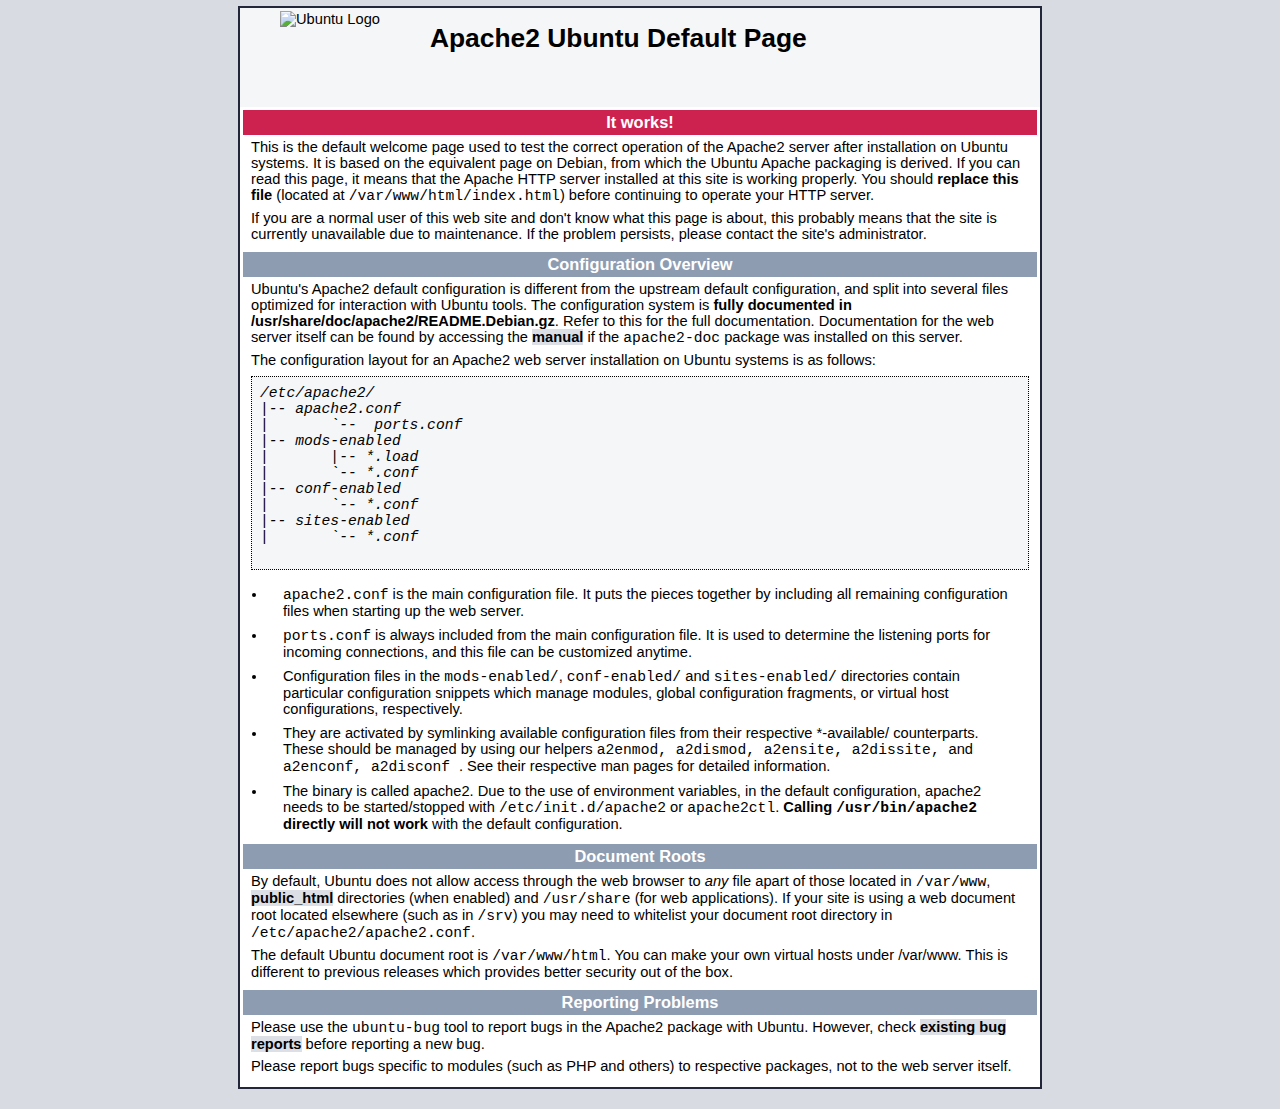
==== index.html @ 2be92ed8 "initial commit" ====
<!DOCTYPE html PUBLIC "-//W3C//DTD XHTML 1.0 Transitional//EN" "http://www.w3.org/TR/xhtml1/DTD/xhtml1-transitional.dtd">
<html xmlns="http://www.w3.org/1999/xhtml">
  <!--
    Modified from the Debian original for Ubuntu
    Last updated: 2016-11-16
    See: https://launchpad.net/bugs/1288690
  -->
  <head>
    <meta http-equiv="Content-Type" content="text/html; charset=UTF-8" />
    <title>Apache2 Ubuntu Default Page: It works</title>
    <style type="text/css" media="screen">
  * {
    margin: 0px 0px 0px 0px;
    padding: 0px 0px 0px 0px;
  }

  body, html {
    padding: 3px 3px 3px 3px;

    background-color: #D8DBE2;

    font-family: Verdana, sans-serif;
    font-size: 11pt;
    text-align: center;
  }

  div.main_page {
    position: relative;
    display: table;

    width: 800px;

    margin-bottom: 3px;
    margin-left: auto;
    margin-right: auto;
    padding: 0px 0px 0px 0px;

    border-width: 2px;
    border-color: #212738;
    border-style: solid;

    background-color: #FFFFFF;

    text-align: center;
  }

  div.page_header {
    height: 99px;
    width: 100%;

    background-color: #F5F6F7;
  }

  div.page_header span {
    margin: 15px 0px 0px 50px;

    font-size: 180%;
    font-weight: bold;
  }

  div.page_header img {
    margin: 3px 0px 0px 40px;

    border: 0px 0px 0px;
  }

  div.table_of_contents {
    clear: left;

    min-width: 200px;

    margin: 3px 3px 3px 3px;

    background-color: #FFFFFF;

    text-align: left;
  }

  div.table_of_contents_item {
    clear: left;

    width: 100%;

    margin: 4px 0px 0px 0px;

    background-color: #FFFFFF;

    color: #000000;
    text-align: left;
  }

  div.table_of_contents_item a {
    margin: 6px 0px 0px 6px;
  }

  div.content_section {
    margin: 3px 3px 3px 3px;

    background-color: #FFFFFF;

    text-align: left;
  }

  div.content_section_text {
    padding: 4px 8px 4px 8px;

    color: #000000;
    font-size: 100%;
  }

  div.content_section_text pre {
    margin: 8px 0px 8px 0px;
    padding: 8px 8px 8px 8px;

    border-width: 1px;
    border-style: dotted;
    border-color: #000000;

    background-color: #F5F6F7;

    font-style: italic;
  }

  div.content_section_text p {
    margin-bottom: 6px;
  }

  div.content_section_text ul, div.content_section_text li {
    padding: 4px 8px 4px 16px;
  }

  div.section_header {
    padding: 3px 6px 3px 6px;

    background-color: #8E9CB2;

    color: #FFFFFF;
    font-weight: bold;
    font-size: 112%;
    text-align: center;
  }

  div.section_header_red {
    background-color: #CD214F;
  }

  div.section_header_grey {
    background-color: #9F9386;
  }

  .floating_element {
    position: relative;
    float: left;
  }

  div.table_of_contents_item a,
  div.content_section_text a {
    text-decoration: none;
    font-weight: bold;
  }

  div.table_of_contents_item a:link,
  div.table_of_contents_item a:visited,
  div.table_of_contents_item a:active {
    color: #000000;
  }

  div.table_of_contents_item a:hover {
    background-color: #000000;

    color: #FFFFFF;
  }

  div.content_section_text a:link,
  div.content_section_text a:visited,
   div.content_section_text a:active {
    background-color: #DCDFE6;

    color: #000000;
  }

  div.content_section_text a:hover {
    background-color: #000000;

    color: #DCDFE6;
  }

  div.validator {
  }
    </style>
  </head>
  <body>
    <div class="main_page">
      <div class="page_header floating_element">
        <img src="/icons/ubuntu-logo.png" alt="Ubuntu Logo" class="floating_element"/>
        <span class="floating_element">
          Apache2 Ubuntu Default Page
        </span>
      </div>
<!--      <div class="table_of_contents floating_element">
        <div class="section_header section_header_grey">
          TABLE OF CONTENTS
        </div>
        <div class="table_of_contents_item floating_element">
          <a href="#about">About</a>
        </div>
        <div class="table_of_contents_item floating_element">
          <a href="#changes">Changes</a>
        </div>
        <div class="table_of_contents_item floating_element">
          <a href="#scope">Scope</a>
        </div>
        <div class="table_of_contents_item floating_element">
          <a href="#files">Config files</a>
        </div>
      </div>
-->
      <div class="content_section floating_element">


        <div class="section_header section_header_red">
          <div id="about"></div>
          It works!
        </div>
        <div class="content_section_text">
          <p>
                This is the default welcome page used to test the correct 
                operation of the Apache2 server after installation on Ubuntu systems.
                It is based on the equivalent page on Debian, from which the Ubuntu Apache
                packaging is derived.
                If you can read this page, it means that the Apache HTTP server installed at
                this site is working properly. You should <b>replace this file</b> (located at
                <tt>/var/www/html/index.html</tt>) before continuing to operate your HTTP server.
          </p>


          <p>
                If you are a normal user of this web site and don't know what this page is
                about, this probably means that the site is currently unavailable due to
                maintenance.
                If the problem persists, please contact the site's administrator.
          </p>

        </div>
        <div class="section_header">
          <div id="changes"></div>
                Configuration Overview
        </div>
        <div class="content_section_text">
          <p>
                Ubuntu's Apache2 default configuration is different from the
                upstream default configuration, and split into several files optimized for
                interaction with Ubuntu tools. The configuration system is
                <b>fully documented in
                /usr/share/doc/apache2/README.Debian.gz</b>. Refer to this for the full
                documentation. Documentation for the web server itself can be
                found by accessing the <a href="/manual">manual</a> if the <tt>apache2-doc</tt>
                package was installed on this server.

          </p>
          <p>
                The configuration layout for an Apache2 web server installation on Ubuntu systems is as follows:
          </p>
          <pre>
/etc/apache2/
|-- apache2.conf
|       `--  ports.conf
|-- mods-enabled
|       |-- *.load
|       `-- *.conf
|-- conf-enabled
|       `-- *.conf
|-- sites-enabled
|       `-- *.conf
          </pre>
          <ul>
                        <li>
                           <tt>apache2.conf</tt> is the main configuration
                           file. It puts the pieces together by including all remaining configuration
                           files when starting up the web server.
                        </li>

                        <li>
                           <tt>ports.conf</tt> is always included from the
                           main configuration file. It is used to determine the listening ports for
                           incoming connections, and this file can be customized anytime.
                        </li>

                        <li>
                           Configuration files in the <tt>mods-enabled/</tt>,
                           <tt>conf-enabled/</tt> and <tt>sites-enabled/</tt> directories contain
                           particular configuration snippets which manage modules, global configuration
                           fragments, or virtual host configurations, respectively.
                        </li>

                        <li>
                           They are activated by symlinking available
                           configuration files from their respective
                           *-available/ counterparts. These should be managed
                           by using our helpers
                           <tt>
                                a2enmod,
                                a2dismod,
                           </tt>
                           <tt>
                                a2ensite,
                                a2dissite,
                            </tt>
                                and
                           <tt>
                                a2enconf,
                                a2disconf
                           </tt>. See their respective man pages for detailed information.
                        </li>

                        <li>
                           The binary is called apache2. Due to the use of
                           environment variables, in the default configuration, apache2 needs to be
                           started/stopped with <tt>/etc/init.d/apache2</tt> or <tt>apache2ctl</tt>.
                           <b>Calling <tt>/usr/bin/apache2</tt> directly will not work</b> with the
                           default configuration.
                        </li>
          </ul>
        </div>

        <div class="section_header">
            <div id="docroot"></div>
                Document Roots
        </div>

        <div class="content_section_text">
            <p>
                By default, Ubuntu does not allow access through the web browser to
                <em>any</em> file apart of those located in <tt>/var/www</tt>,
                <a href="http://httpd.apache.org/docs/2.4/mod/mod_userdir.html" rel="nofollow">public_html</a>
                directories (when enabled) and <tt>/usr/share</tt> (for web
                applications). If your site is using a web document root
                located elsewhere (such as in <tt>/srv</tt>) you may need to whitelist your
                document root directory in <tt>/etc/apache2/apache2.conf</tt>.
            </p>
            <p>
                The default Ubuntu document root is <tt>/var/www/html</tt>. You
                can make your own virtual hosts under /var/www. This is different
                to previous releases which provides better security out of the box.
            </p>
        </div>

        <div class="section_header">
          <div id="bugs"></div>
                Reporting Problems
        </div>
        <div class="content_section_text">
          <p>
                Please use the <tt>ubuntu-bug</tt> tool to report bugs in the
                Apache2 package with Ubuntu. However, check <a
                href="https://bugs.launchpad.net/ubuntu/+source/apache2"
                rel="nofollow">existing bug reports</a> before reporting a new bug.
          </p>
          <p>
                Please report bugs specific to modules (such as PHP and others)
                to respective packages, not to the web server itself.
          </p>
        </div>




      </div>
    </div>
    <div class="validator">
    </div>
  </body>
</html>
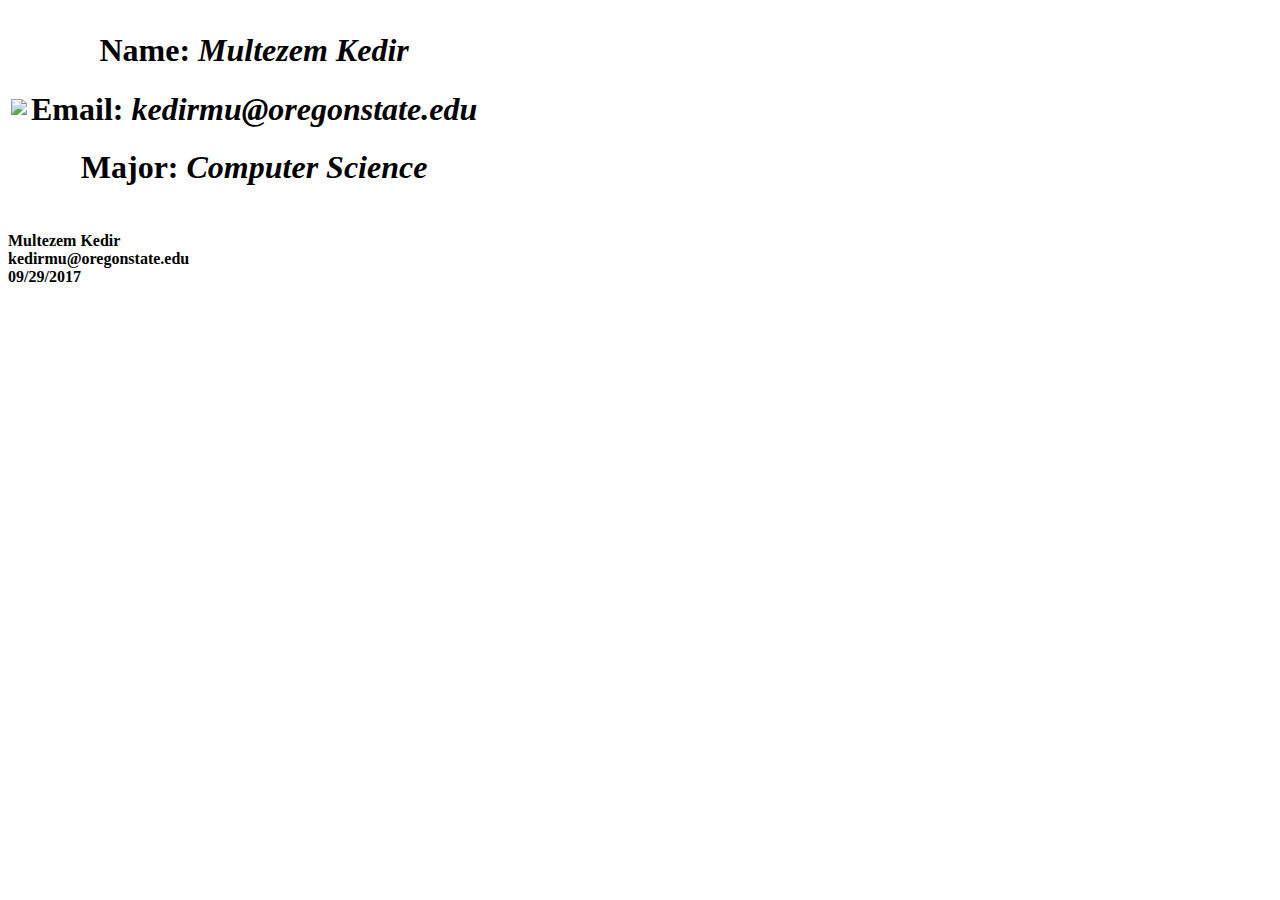
==== commit 0acb1fc7: "Update index.html" ====
--- a/index.html
+++ b/index.html
@@ -1,375 +1,40 @@
+<!DOCTYPE html>
+<html>
 
-<!DOCTYPE html PUBLIC "-//W3C//DTD XHTML 1.0 Transitional//EN" "http://www.w3.org/TR/xhtml1/DTD/xhtml1-transitional.dtd">
-<html xmlns="http://www.w3.org/1999/xhtml">
-  <!--
-    Modified from the Debian original for Ubuntu
-    Last updated: 2016-11-16
-    See: https://launchpad.net/bugs/1288690
-  -->
   <head>
-    <meta http-equiv="Content-Type" content="text/html; charset=UTF-8" />
-    <title>Apache2 Ubuntu Default Page: It works</title>
-    <style type="text/css" media="screen">
-  * {
-    margin: 0px 0px 0px 0px;
-    padding: 0px 0px 0px 0px;
-  }
-
-  body, html {
-    padding: 3px 3px 3px 3px;
-
-    background-color: #D8DBE2;
-
-    font-family: Verdana, sans-serif;
-    font-size: 11pt;
-    text-align: center;
-  }
-
-  div.main_page {
-    position: relative;
-    display: table;
-
-    width: 800px;
-
-    margin-bottom: 3px;
-    margin-left: auto;
-    margin-right: auto;
-    padding: 0px 0px 0px 0px;
-
-    border-width: 2px;
-    border-color: #212738;
-    border-style: solid;
-
-    background-color: #FFFFFF;
-
-    text-align: center;
-  }
-
-  div.page_header {
-    height: 99px;
-    width: 100%;
-
-    background-color: #F5F6F7;
-  }
-
-  div.page_header span {
-    margin: 15px 0px 0px 50px;
-
-    font-size: 180%;
-    font-weight: bold;
-  }
-
-  div.page_header img {
-    margin: 3px 0px 0px 40px;
-
-    border: 0px 0px 0px;
-  }
-
-  div.table_of_contents {
-    clear: left;
-
-    min-width: 200px;
-
-    margin: 3px 3px 3px 3px;
-
-    background-color: #FFFFFF;
-
-    text-align: left;
-  }
-
-  div.table_of_contents_item {
-    clear: left;
-
-    width: 100%;
-
-    margin: 4px 0px 0px 0px;
-
-    background-color: #FFFFFF;
-
-    color: #000000;
-    text-align: left;
-  }
-
-  div.table_of_contents_item a {
-    margin: 6px 0px 0px 6px;
-  }
-
-  div.content_section {
-    margin: 3px 3px 3px 3px;
-
-    background-color: #FFFFFF;
-
-    text-align: left;
-  }
-
-  div.content_section_text {
-    padding: 4px 8px 4px 8px;
-
-    color: #000000;
-    font-size: 100%;
-  }
-
-  div.content_section_text pre {
-    margin: 8px 0px 8px 0px;
-    padding: 8px 8px 8px 8px;
-
-    border-width: 1px;
-    border-style: dotted;
-    border-color: #000000;
-
-    background-color: #F5F6F7;
-
-    font-style: italic;
-  }
-
-  div.content_section_text p {
-    margin-bottom: 6px;
-  }
-
-  div.content_section_text ul, div.content_section_text li {
-    padding: 4px 8px 4px 16px;
-  }
-
-  div.section_header {
-    padding: 3px 6px 3px 6px;
-
-    background-color: #8E9CB2;
-
-    color: #FFFFFF;
-    font-weight: bold;
-    font-size: 112%;
-    text-align: center;
-  }
-
-  div.section_header_red {
-    background-color: #CD214F;
-  }
-
-  div.section_header_grey {
-    background-color: #9F9386;
-  }
-
-  .floating_element {
-    position: relative;
-    float: left;
-  }
-
-  div.table_of_contents_item a,
-  div.content_section_text a {
-    text-decoration: none;
-    font-weight: bold;
-  }
-
-  div.table_of_contents_item a:link,
-  div.table_of_contents_item a:visited,
-  div.table_of_contents_item a:active {
-    color: #000000;
-  }
-
-  div.table_of_contents_item a:hover {
-    background-color: #000000;
-
-    color: #FFFFFF;
-  }
-
-  div.content_section_text a:link,
-  div.content_section_text a:visited,
-   div.content_section_text a:active {
-    background-color: #DCDFE6;
-
-    color: #000000;
-  }
-
-  div.content_section_text a:hover {
-    background-color: #000000;
-
-    color: #DCDFE6;
-  }
-
-  div.validator {
-  }
-    </style>
+    <meta charset="utf-8">
+    <title>Assignment 1</title>
+	<link rel="stylesheet" href="style.css">
   </head>
+  
   <body>
-    <div class="main_page">
-      <div class="page_header floating_element">
-        <img src="/icons/ubuntu-logo.png" alt="Ubuntu Logo" class="floating_element"/>
-        <span class="floating_element">
-          Apache2 Ubuntu Default Page
-        </span>
-      </div>
-<!--      <div class="table_of_contents floating_element">
-        <div class="section_header section_header_grey">
-          TABLE OF CONTENTS
-        </div>
-        <div class="table_of_contents_item floating_element">
-          <a href="#about">About</a>
-        </div>
-        <div class="table_of_contents_item floating_element">
-          <a href="#changes">Changes</a>
-        </div>
-        <div class="table_of_contents_item floating_element">
-          <a href="#scope">Scope</a>
-        </div>
-        <div class="table_of_contents_item floating_element">
-          <a href="#files">Config files</a>
-        </div>
-      </div>
--->
-      <div class="content_section floating_element">
-
-
-        <div class="section_header section_header_red">
-          <div id="about"></div>
-          It works!
-        </div>
-        <div class="content_section_text">
-          <p>
-                This is the default welcome page used to test the correct 
-                operation of the Apache2 server after installation on Ubuntu systems.
-                It is based on the equivalent page on Debian, from which the Ubuntu Apache
-                packaging is derived.
-                If you can read this page, it means that the Apache HTTP server installed at
-                this site is working properly. You should <b>replace this file</b> (located at
-                <tt>/var/www/html/index.html</tt>) before continuing to operate your HTTP server.
-          </p>
-
-
-          <p>
-                If you are a normal user of this web site and don't know what this page is
-                about, this probably means that the site is currently unavailable due to
-                maintenance.
-                If the problem persists, please contact the site's administrator.
-          </p>
-
-        </div>
-        <div class="section_header">
-          <div id="changes"></div>
-                Configuration Overview
-        </div>
-        <div class="content_section_text">
-          <p>
-                Ubuntu's Apache2 default configuration is different from the
-                upstream default configuration, and split into several files optimized for
-                interaction with Ubuntu tools. The configuration system is
-                <b>fully documented in
-                /usr/share/doc/apache2/README.Debian.gz</b>. Refer to this for the full
-                documentation. Documentation for the web server itself can be
-                found by accessing the <a href="/manual">manual</a> if the <tt>apache2-doc</tt>
-                package was installed on this server.
-
-          </p>
-          <p>
-                The configuration layout for an Apache2 web server installation on Ubuntu systems is as follows:
-          </p>
-          <pre>
-/etc/apache2/
-|-- apache2.conf
-|       `--  ports.conf
-|-- mods-enabled
-|       |-- *.load
-|       `-- *.conf
-|-- conf-enabled
-|       `-- *.conf
-|-- sites-enabled
-|       `-- *.conf
-          </pre>
-          <ul>
-                        <li>
-                           <tt>apache2.conf</tt> is the main configuration
-                           file. It puts the pieces together by including all remaining configuration
-                           files when starting up the web server.
-                        </li>
-
-                        <li>
-                           <tt>ports.conf</tt> is always included from the
-                           main configuration file. It is used to determine the listening ports for
-                           incoming connections, and this file can be customized anytime.
-                        </li>
-
-                        <li>
-                           Configuration files in the <tt>mods-enabled/</tt>,
-                           <tt>conf-enabled/</tt> and <tt>sites-enabled/</tt> directories contain
-                           particular configuration snippets which manage modules, global configuration
-                           fragments, or virtual host configurations, respectively.
-                        </li>
-
-                        <li>
-                           They are activated by symlinking available
-                           configuration files from their respective
-                           *-available/ counterparts. These should be managed
-                           by using our helpers
-                           <tt>
-                                a2enmod,
-                                a2dismod,
-                           </tt>
-                           <tt>
-                                a2ensite,
-                                a2dissite,
-                            </tt>
-                                and
-                           <tt>
-                                a2enconf,
-                                a2disconf
-                           </tt>. See their respective man pages for detailed information.
-                        </li>
-
-                        <li>
-                           The binary is called apache2. Due to the use of
-                           environment variables, in the default configuration, apache2 needs to be
-                           started/stopped with <tt>/etc/init.d/apache2</tt> or <tt>apache2ctl</tt>.
-                           <b>Calling <tt>/usr/bin/apache2</tt> directly will not work</b> with the
-                           default configuration.
-                        </li>
-          </ul>
-        </div>
-
-        <div class="section_header">
-            <div id="docroot"></div>
-                Document Roots
-        </div>
-
-        <div class="content_section_text">
-            <p>
-                By default, Ubuntu does not allow access through the web browser to
-                <em>any</em> file apart of those located in <tt>/var/www</tt>,
-                <a href="http://httpd.apache.org/docs/2.4/mod/mod_userdir.html" rel="nofollow">public_html</a>
-                directories (when enabled) and <tt>/usr/share</tt> (for web
-                applications). If your site is using a web document root
-                located elsewhere (such as in <tt>/srv</tt>) you may need to whitelist your
-                document root directory in <tt>/etc/apache2/apache2.conf</tt>.
-            </p>
-            <p>
-                The default Ubuntu document root is <tt>/var/www/html</tt>. You
-                can make your own virtual hosts under /var/www. This is different
-                to previous releases which provides better security out of the box.
-            </p>
-        </div>
-
-        <div class="section_header">
-          <div id="bugs"></div>
-                Reporting Problems
-        </div>
-        <div class="content_section_text">
-          <p>
-                Please use the <tt>ubuntu-bug</tt> tool to report bugs in the
-                Apache2 package with Ubuntu. However, check <a
-                href="https://bugs.launchpad.net/ubuntu/+source/apache2"
-                rel="nofollow">existing bug reports</a> before reporting a new bug.
-          </p>
-          <p>
-                Please report bugs specific to modules (such as PHP and others)
-                to respective packages, not to the web server itself.
-          </p>
-        </div>
-
-
-
-
-      </div>
-    </div>
-    <div class="validator">
-    </div>
+	<div class="wrapper">
+	<header>
+		
+	</header>
+	
+    <main>	
+	
+	<table>
+	  <tr>
+	    <th>
+	      <img src="https://scontent-sea1-1.xx.fbcdn.net/v/t31.0-8/11249564_377967079080332_3300914001969533004_o.jpg?oh=dbba276be2c80675e617d91efb2ab4a6&oe=5A4DB6D5">
+	    </th>
+	    <th>
+	      	<div class="info">
+				<h1> Name: <em>Multezem Kedir</em> </h1>
+				<h1> Email: <em>kedirmu@oregonstate.edu</em></h1>
+				<h1> Major: <em>Computer Science</em><h1>
+			</div>
+	    </th>
+	  </tr>
+	</table>
+	
+    </main>
+	</div>
+	<footer>
+		<h4> Multezem Kedir <br> kedirmu@oregonstate.edu <br> 09/29/2017<h4>
+	</footer>
+	
   </body>
 </html>
-
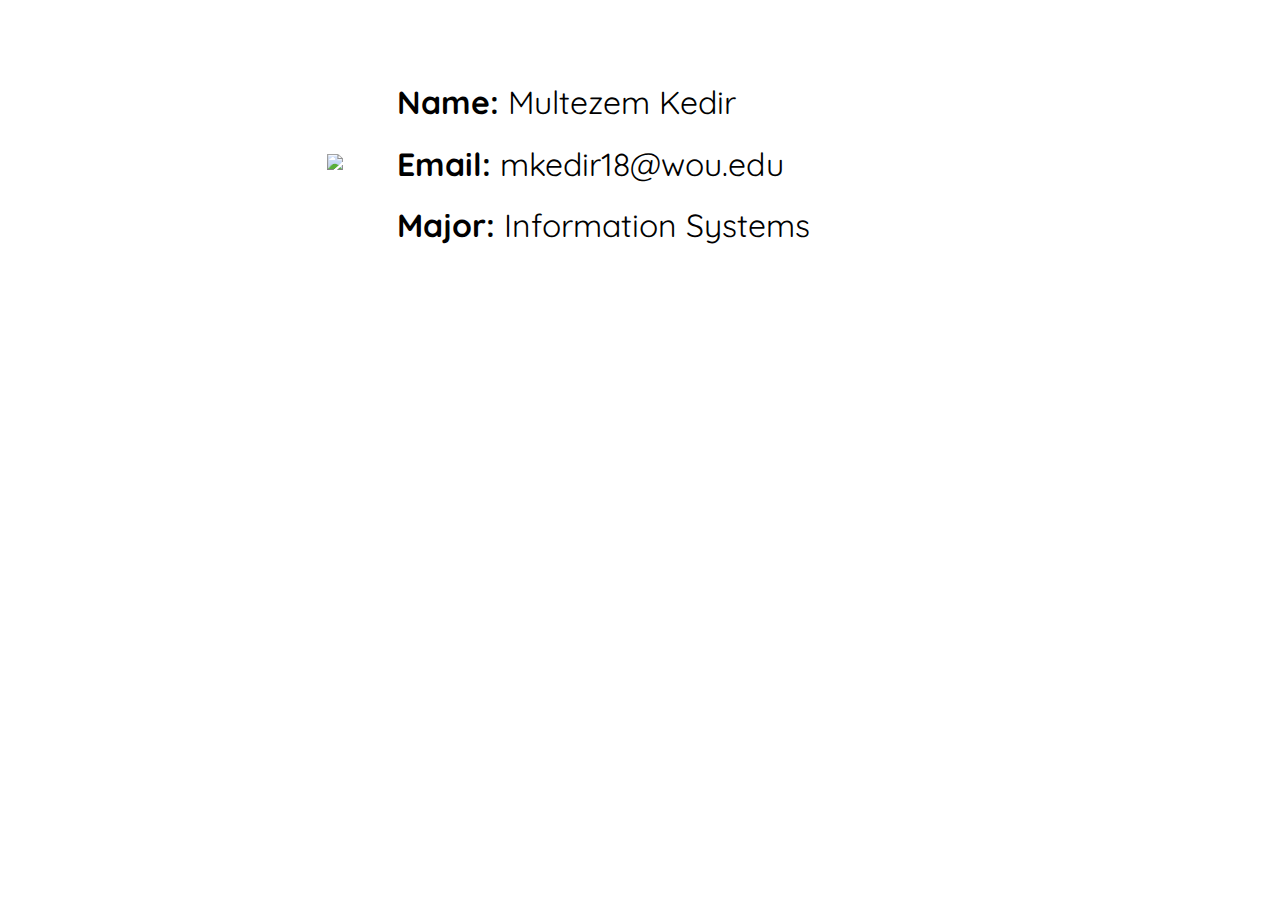
==== commit 85da212d: "Update index.html" ====
--- a/index.html
+++ b/index.html
@@ -8,33 +8,33 @@
   </head>
   
   <body>
+	
 	<div class="wrapper">
-	<header>
-		
-	</header>
+	
 	
     <main>	
 	
 	<table>
-	  <tr>
+	  <tbody><tr>
 	    <th>
-	      <img src="https://scontent-sea1-1.xx.fbcdn.net/v/t31.0-8/11249564_377967079080332_3300914001969533004_o.jpg?oh=dbba276be2c80675e617d91efb2ab4a6&oe=5A4DB6D5">
+	      <img src="https://avatars3.githubusercontent.com/u/13402453?s=460&amp;v=4">
 	    </th>
 	    <th>
 	      	<div class="info">
 				<h1> Name: <em>Multezem Kedir</em> </h1>
-				<h1> Email: <em>kedirmu@oregonstate.edu</em></h1>
-				<h1> Major: <em>Computer Science</em><h1>
-			</div>
+				<h1> Email: <em>mkedir18@wou.edu</em></h1>
+				<h1> Major: <em>Information Systems</em></h1><h1>
+			</h1></div>
 	    </th>
 	  </tr>
-	</table>
+	</tbody></table>
 	
     </main>
 	</div>
-	<footer>
-		<h4> Multezem Kedir <br> kedirmu@oregonstate.edu <br> 09/29/2017<h4>
-	</footer>
 	
+	
+  
+
+
   </body>
 </html>
--- a/style.css
+++ b/style.css
@@ -0,0 +1,66 @@
+@import url('https://fonts.googleapis.com/css?family=Quicksand');
+
+*{
+	font-family: 'Quicksand', sans-serif;
+}
+
+header{
+	padding-top: 10px;
+	text-align: center;
+}
+
+body{
+	background-color: #26262;
+}
+
+main{
+	
+	padding-top: 50px;
+	margin: auto;
+  width: 50%;
+}
+wrapper {
+
+    background-color: #f5f5f5;
+    border: 5px solid #ffffff;
+    border-radius: 20px;
+    padding: 10px;
+    margin: auto;
+    margin-top: 70px;
+    width: 50%;
+    position: absolute;
+    top: 50%;
+    left: 50%;
+    transform: translate(-50%, -50%);
+
+}
+
+footer {
+   position: fixed;
+   left: 0;
+   bottom: 0;
+   width: 100%;
+   background-color: black;
+   color: white;
+   text-align: center;
+   font-size: 70%;
+}
+
+img{
+	margin: auto;
+	width: 200px;
+}
+
+
+em{
+	font-weight: normal;
+	font-style: normal;
+}
+h1 a{
+	font-size: 60%;
+}
+
+.info{
+	text-align: left;
+	padding-left: 50px;
+}
